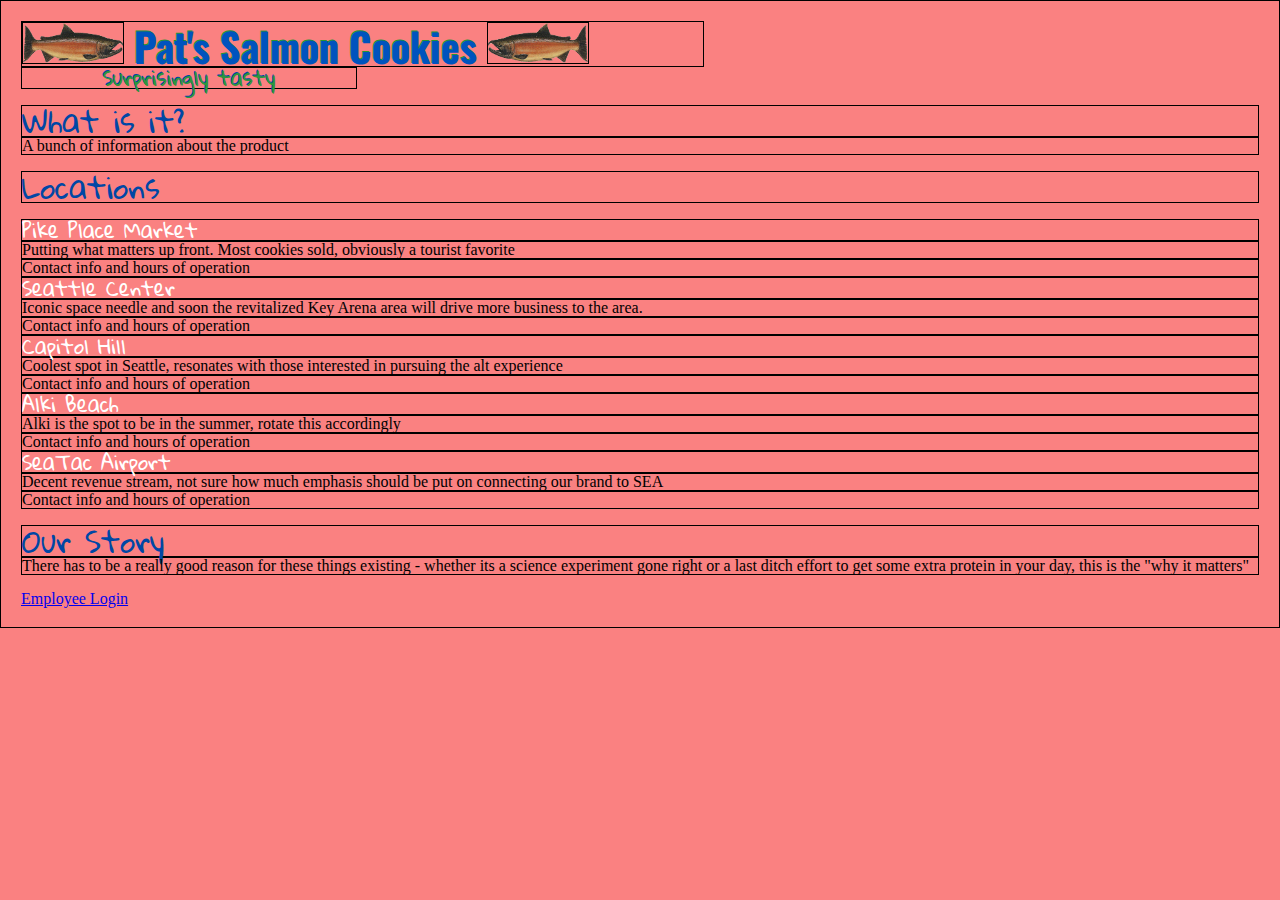
==== cookie-stand/index.html @ 71dcee50 "git terminal said reference broken on ACP, manual upload" ====
<!DOCTYPE html>
<html>
  <head>
    <meta charset="utf-8">
    <title>Home - Pat's Salmon Cookies</title>
    <link href="https://fonts.googleapis.com/css?family=Oswald" rel="stylesheet">
    <link href="https://fonts.googleapis.com/css?family=Gloria+Hallelujah" rel="stylesheet">
    <link href="css/reset.css" rel="stylesheet">
    <link href="css/style.css" rel="stylesheet">
  </head>

  <body>
    <h1 id="header-banner"><img src="images/salmon.png" class= "salmonPic" rel= "Salmon Picture">   Pat's Salmon Cookies   <img src="images/salmon.png" class= "salmonPic" rel= "Salmon Picture" id="swim-upstream"></h1>
    <h2 id="slogan"> Surprisingly tasty </h2>
    <br />
    <h2>What is it?</h2>
    <p>A bunch of information about the product</p>
    <br />

    <h2>Locations</h2>
    <br />
    <h3>Pike Place Market</h3> <!-- move this list to a definition, id individual defs to move around page -->
    <p> Putting what matters up front. Most cookies sold, obviously a tourist favorite</p>
    <p>Contact info and hours of operation</p>
    <h3>Seattle Center</h3>
    <p>Iconic space needle and soon the revitalized Key Arena area will drive more business to the area.</p>
    <p>Contact info and hours of operation</p>
    <h3>Capitol Hill</h3>
    <p>Coolest spot in Seattle, resonates with those interested in pursuing the alt experience</p>
    <p>Contact info and hours of operation</p>
    <h3>Alki Beach</h3>
    <p>Alki is the spot to be in the summer, rotate this accordingly</p>
    <p>Contact info and hours of operation</p>
    <h3>SeaTac Airport</h3>
    <p>Decent revenue stream, not sure how much emphasis should be put on connecting our brand to SEA</p>
    <p>Contact info and hours of operation</p>
    <br />
    <h2>Our Story</h2>
    <p>There has to be a really good reason for these things existing - whether its a science experiment gone right or a last ditch effort to get some extra protein in your day, this is the "why it matters"</p>
    <br />
    <a href= "sales.html" id = "biz-link">Employee Login</a>

    <script type="text/javascript" src="js/app.js"></script>
  </body>
</html>
---- cookie-stand/css/style.css ----
* {
  border: 1px solid black;
}

body {
  background-color: rgb(250, 129, 129);
  color: black;
  padding: 20px;
  font: georgia;
  border: 1px solid black;
}

h2 {
  border: 1px solid black;
  color: rgb(0, 71, 165);
  font-size: 30px;
  font-family: 'Gloria Hallelujah', cursive;
}

h3 {
  border: 1px solid black;
  color: white;
  font-size: 20px;
  font-family: 'Gloria Hallelujah', cursive;
}

p {
  border: 1px solid black;
}

ul li {
  font-family: arial, sans-serif;
  font-size: 15px;
}

.salmonPic {
  border: 1px solid black;
  width: 100px;
  height: 40px;
}

#header-banner {
  border: 1px solid black;
  width: 55%;
  text-align: left;
  font-family: 'Oswald', sans-serif;
  font-size: 40px;
  font-weight: bold;
  color: rgb(0, 83, 190);
  text-shadow: -1px -1px 0 rgb(38, 150, 47);
}

#slogan {
  border: 1px solid black;
  text-align: center;
  color:rgb(46, 150, 60);
  width:27%;
  font-family: 'Gloria Hallelujah', cursive;
  font-size: 20px;
  text-shadow: -1px -1px 0 rgb(0, 71, 165);
}

#headline-img {
  border: 1px solid black;
  width: 20px;
  height: 20px;
}

#swim-upstream {
  transform: scaleX(-1);
  filter: FlipH;
}
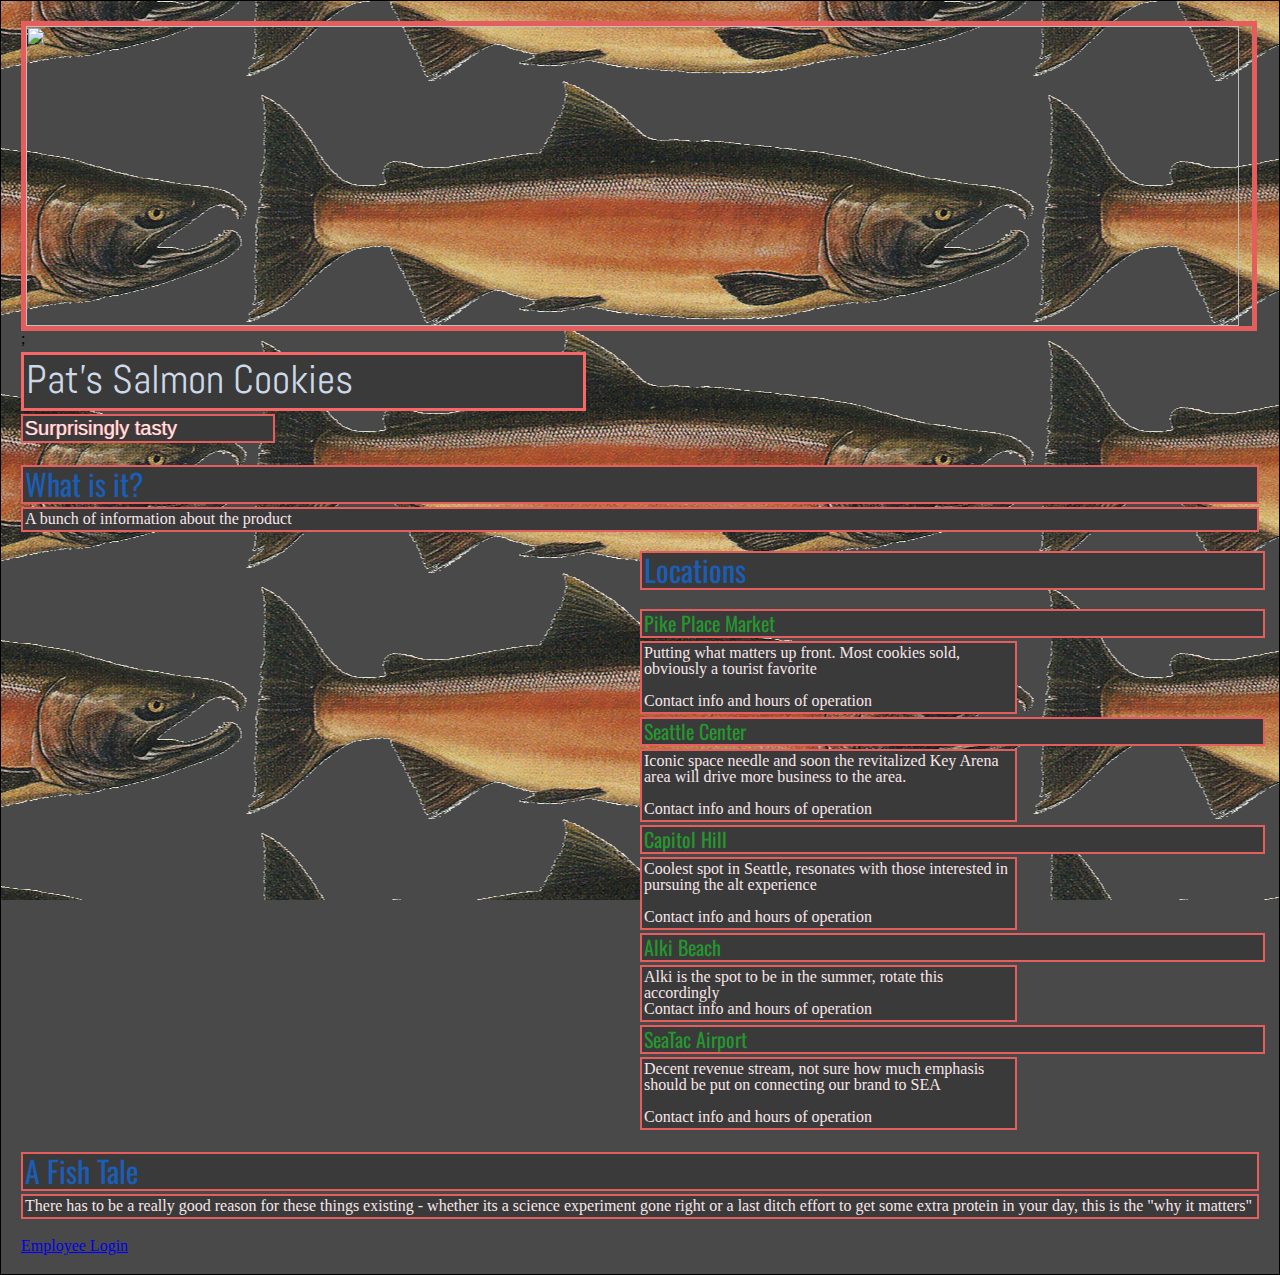
==== commit 90804764: "Table is fully functional using prototype, big step forward on CSS" ====
--- a/cookie-stand/index.html
+++ b/cookie-stand/index.html
@@ -3,39 +3,34 @@
   <head>
     <meta charset="utf-8">
     <title>Home - Pat's Salmon Cookies</title>
-    <link href="https://fonts.googleapis.com/css?family=Oswald" rel="stylesheet">
-    <link href="https://fonts.googleapis.com/css?family=Gloria+Hallelujah" rel="stylesheet">
+    <link href="https://fonts.googleapis.com/css?family=Abel|Montserrat|Gloria+Hallelujah|Oswald" rel="stylesheet">
     <link href="css/reset.css" rel="stylesheet">
     <link href="css/style.css" rel="stylesheet">
   </head>
 
-  <body>
-    <h1 id="header-banner"><img src="images/salmon.png" class= "salmonPic" rel= "Salmon Picture">   Pat's Salmon Cookies   <img src="images/salmon.png" class= "salmonPic" rel= "Salmon Picture" id="swim-upstream"></h1>
+  <body background="images/salmon.png" id="coolSalmonFace">
+    <img src="images/pugetSound.jpg" id="pugetSound">;
+    <h1 id="header-banner">   Pat's Salmon Cookies   </h1>
     <h2 id="slogan"> Surprisingly tasty </h2>
     <br />
     <h2>What is it?</h2>
     <p>A bunch of information about the product</p>
     <br />
 
-    <h2>Locations</h2>
+    <h2 id="storeLocations">Locations</h2>
     <br />
     <h3>Pike Place Market</h3> <!-- move this list to a definition, id individual defs to move around page -->
-    <p> Putting what matters up front. Most cookies sold, obviously a tourist favorite</p>
-    <p>Contact info and hours of operation</p>
+    <p class="locationInfo"> Putting what matters up front. Most cookies sold, obviously a tourist favorite<br/><br/>Contact info and hours of operation</p>
     <h3>Seattle Center</h3>
-    <p>Iconic space needle and soon the revitalized Key Arena area will drive more business to the area.</p>
-    <p>Contact info and hours of operation</p>
+    <p class="locationInfo">Iconic space needle and soon the revitalized Key Arena area will drive more business to the area.<br/><br/>Contact info and hours of operation</p>
     <h3>Capitol Hill</h3>
-    <p>Coolest spot in Seattle, resonates with those interested in pursuing the alt experience</p>
-    <p>Contact info and hours of operation</p>
+    <p class="locationInfo">Coolest spot in Seattle, resonates with those interested in pursuing the alt experience<br/><br/>Contact info and hours of operation</p>
     <h3>Alki Beach</h3>
-    <p>Alki is the spot to be in the summer, rotate this accordingly</p>
-    <p>Contact info and hours of operation</p>
+    <p class="locationInfo">Alki is the spot to be in the summer, rotate this accordingly<br/>Contact info and hours of operation</p>
     <h3>SeaTac Airport</h3>
-    <p>Decent revenue stream, not sure how much emphasis should be put on connecting our brand to SEA</p>
-    <p>Contact info and hours of operation</p>
+    <p class="locationInfo">Decent revenue stream, not sure how much emphasis should be put on connecting our brand to SEA<br/><br/>Contact info and hours of operation</p>
     <br />
-    <h2>Our Story</h2>
+    <h2>A Fish Tale</h2>
     <p>There has to be a really good reason for these things existing - whether its a science experiment gone right or a last ditch effort to get some extra protein in your day, this is the "why it matters"</p>
     <br />
     <a href= "sales.html" id = "biz-link">Employee Login</a>
--- a/cookie-stand/css/style.css
+++ b/cookie-stand/css/style.css
@@ -3,61 +3,109 @@
 }
 
 body {
-  background-color: rgb(250, 129, 129);
+  background-color: rgb(73, 73, 73);
   color: black;
   padding: 20px;
   font: georgia;
   border: 1px solid black;
+  background-position: 50% 50%;
+  background-attachment: fixed;
 }
 
 h2 {
-  border: 1px solid black;
-  color: rgb(0, 71, 165);
+  margin: 3px 0;
+  padding: 2px 0 3px 2px;
+  border: 2px solid rgb(228, 94, 94);
+  background-color: rgb(58, 58, 58);
+  color: rgb(26, 94, 182);
   font-size: 30px;
-  font-family: 'Gloria Hallelujah', cursive;
-}
+  font-family: 'Oswald', sans-serif;
+} 
 
 h3 {
-  border: 1px solid black;
-  color: white;
+  position: relative;
+  left: 50%;
+  width: 50%;
+  margin: 3px 0;
+  padding: 2px 0 3px 2px;
+  border: 2px solid rgb(228, 94, 94);
+  background-color: rgb(58, 58, 58);
+  color: rgb(38, 150, 47);
   font-size: 20px;
-  font-family: 'Gloria Hallelujah', cursive;
+  font-family: 'Oswald', sans-serif;
 }
 
 p {
-  border: 1px solid black;
+  margin: 3px 0;
+  padding: 2px 0 3px 2px;
+  border: 2px solid rgb(228, 94, 94);
+  background-color: rgb(58, 58, 58);
+  color:rgb(248, 230, 233);
 }
 
-ul li {
+table {
+  background-color: white;
+}
+
+th {
+  font-size: 18px;
+  padding: 10px 8px 5px;
+  background-color:rgb(255, 124, 124);
+  color: white;
+  font-family: 'Oswald', sans-serif;
+  text-shadow: -1px -1px -7px rgb(26, 94, 182)
+}
+
+td {
+  border: 1px solid black;
+  padding: 5px 10px;
+  text-align: center;
   font-family: arial, sans-serif;
   font-size: 15px;
 }
 
 .salmonPic {
-  border: 1px solid black;
   width: 100px;
   height: 40px;
 }
 
+.locationInfo {
+  position: relative;
+  left: 50%;
+  width: 30%;
+}
+
+#pugetSound {
+  width: 99%;
+  height: 300px;
+  border: 5px solid rgb(228, 94, 94);
+}
+
 #header-banner {
-  border: 1px solid black;
-  width: 55%;
+  margin: 5px 0 0;
+  border: 3px solid rgb(247, 103, 103);
+  padding: 5px 0 8px 2px;
+  width: 45%;
+  background-color: rgb(58, 58, 58);
   text-align: left;
-  font-family: 'Oswald', sans-serif;
+  font-family: 'Abel', sans-serif;
   font-size: 40px;
-  font-weight: bold;
-  color: rgb(0, 83, 190);
-  text-shadow: -1px -1px 0 rgb(38, 150, 47);
+  font-weight: light;
+  color: rgb(206, 217, 231);
+  text-shadow: 0px -1px -1px rgb(38, 150, 47);
 }
 
 #slogan {
-  border: 1px solid black;
-  text-align: center;
-  color:rgb(46, 150, 60);
-  width:27%;
-  font-family: 'Gloria Hallelujah', cursive;
+  margin: 3px 0;
+  padding: 2px 0 3px 2px;
+  border: 2px solid rgb(228, 94, 94);
+  background-color: rgb(58, 58, 58);
+  text-align: left;
+  color:rgb(248, 230, 233);
+  width:20%;
+  font-family: 'Monserrat', sans-serif;
   font-size: 20px;
-  text-shadow: -1px -1px 0 rgb(0, 71, 165);
+  text-shadow: -1px 0px 0px rgb(247, 103, 103);
 }
 
 #headline-img {
@@ -66,7 +114,22 @@
   height: 20px;
 }
 
-#swim-upstream {
-  transform: scaleX(-1);
-  filter: FlipH;
+#storeLocations {
+  position: relative;
+  left: 50%;
+  width: 50%;
+  margin:0;
+}
+
+#salesPage {
+  background-color:rgb(255, 124, 124);
+}
+
+#salesData {
+  border: 0;
+  background-color: rgb(255, 124, 124);
+  color: rgb(0, 71, 165);
+  font-size: 30px;
+  font-family: 'Oswald', sans-serif;
+  text-shadow: -1px -1px 0 rgb(110, 199, 114);
 }